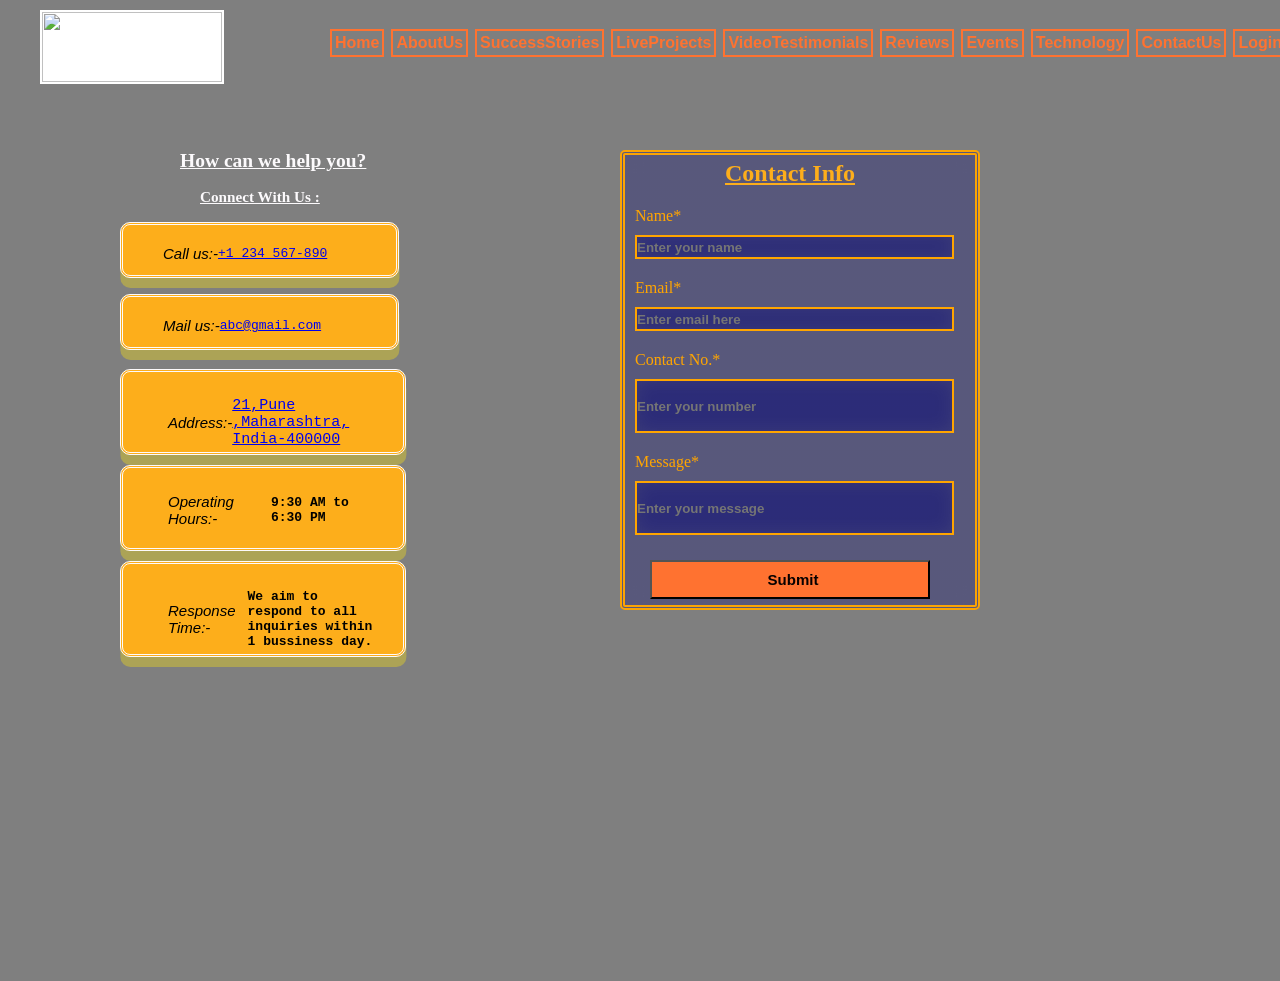
==== contact.html @ ea3adbef "completed both pages" ====
<!DOCTYPE html>
<html lang="en">
    <head>
        <meta charset="UTF-8">
        <meta name="viewport" content="width=device-width initial-scale=1.0">
        <title>Contact page</title>
    </head>
    <style>
        *{
            margin: 0px;
            padding:0px;
        }

         .main{
            width: 100%;
            background: linear-gradient( to top, rgba(0,0,0,0.5)50%,rgba(0,0,0,0.5)50%), url(https://cdn.wallpapersafari.com/25/78/oGBjDJ.jpg);
            background-position: center;
            background-size: cover;
            height: 109vh;
        }

       .navbar{
        width: 1200px;
        height: 75px;
        margin: auto;
       }

       .icon{
        width: 230px;
        float: left ;
        height: 70px;
       }

       .logo{
        color: #ff7230;
        font-size: 35px;
        font-family:'Franklin Gothic Medium';
        padding-left: 00px;
        float: left;
        padding-top: 10px;
        
       }

          .img1{
        width: 180px;
        height: 70px;
        background-color: white;
        border: 2px solid white;
       }


       .logo, .icon{
        padding-right: 40px;
       }

       .menu{
        width: 300px;
        height: 77px;
        float: left;
        
       }
        
       ul{
        float: left;
        display: flex;
        justify-content: center;
        align-items: center;
        list-style: none;
        margin-left: 20px;
        margin-top: 29px;
        font-size: 16px;
        color: white;
       }

       ul  a{
        text-decoration: none;
        color: #ff7230;
        font-family: Arial;
        font-weight: bold;
        transition: 0.3s ease-in-out;
       }

       

       ul a:hover{
        color: #ff7230;
        text-decoration:dashed;
         border: 2px solid white;
       }
       
     

       .content{
        padding-left: 0px;
        padding-top: 170px;
        color: #fcfafc;
        font-size: 13px;
        text-align: 10px right;
        margin-left: 80px;
    
       }

       .contact-box1{
        font-family: 'Courier New', Courier, monospace;
        max-width: 233px;
        padding: 20px;
        border-radius: 10px;
        box-shadow: 0.4px 10px rgba(240, 218, 26, 0.4);
        background-color: #fdae1b;
        border: 3px double;
        height: 10px;
       }
       .callbox1{
           display: flex;
           align-items: center;
           margin-bottom: 10px;
           color: black;
           padding-left: 2px;
            padding-left: 20px;
       }

          .contact-box2{
        font-family: 'Courier New', Courier, monospace;
        max-width: 233px;
        padding: 20px;
        border-radius: 10px;
        box-shadow:0.4px 10px rgba(240, 218, 26, 0.4);
        background-color: #fdae1b;
        border: 3px double;
        height: 10px;
       }

       .callbox2{
           display: flex;
           align-items: center;
           margin-bottom: 10px;
           color: black;
            padding-left: 20px;
       }

          .contact-box3{
        font-family: 'Courier New', Courier, monospace;
        max-width: 230px;
        padding: 25px;
        border-radius: 10px;
        box-shadow: 0.4px 10px rgba(240, 218, 26, 0.4);
        background-color: #fdae1b;
        border: 3px double;
        height: 30px;
        margin-top: 3px;
       }

       .callbox3{
           display: flex;
           align-items: center;
           margin-bottom: 10px;
           color: black;
           font-size: 15px;
           padding-left: 20px;
        }

         .contact-box4{
        font-family: 'Courier New', Courier, monospace;
        max-width: 230px;
        padding: 25px;
        border-radius: 10px;
        box-shadow: 0.4px 10px rgba(240, 218, 26, 0.4);
        background-color: #fdae1b;
        border: 3px double;
        height: 30px;
        margin-top: 10px;
       }

       .callbox4{
           display: flex;
           align-items: center;
           margin-bottom: 10px;
           color: black;
           font-size: 15px;
           padding-left: 20px;
        }

         .contact-box5{
        font-family: 'Courier New', Courier, monospace;
        max-width: 230px;
        padding: 25px;
        border-radius: 10px;
        box-shadow: 0.4px 10px rgba(240, 218, 26, 0.4);
        background-color: #fdae1b;
        border: 3px double;
        height: 40px;
        margin-top: 10px;
       }

       .callbox5{
           display: flex;
           align-items: center;
           margin-bottom: 10px;
           color: black;
           font-size: 5px;
           padding-left: 20px;
        }

        .b1{
            font-size: 13px;
            padding-left: 12px;
        }

        .h22{
            margin-top: -20px;
        }

        h2{
            padding-left: 60px;
            text-decoration-line: underline;
        }

        h3{
            padding-left: 80px;
             text-decoration-line: underline;
        }

        i{
            font-size:15px;
            font-family: Arial;
        }

        .cont-form{
          
            width: 350px;
            height: 450px;
            background: linear-gradient(to top, rgba(0, 0, 117, 0.3)50%,rgba(0,0,117,0.3)50%);
            position: absolute;
            top: 150px;
            right:300px;
            border: 5px double #faa404;
            backdrop-filter: blur(10px);
             border-bottom-left-radius: 5px;
        border-top-left-radius: 5px;
        border-bottom-right-radius: 5px;
        border-top-right-radius: 5px;
        }

        .h21{   
            color: #fdae1b;
            padding-top: 5px;
            padding-left: 100px;

        }

        .label1{
            display: block;
            color: orange;
            margin-top: 20px;
            padding-left: 10px;
        }

       .label2{
            display: block;
            color: orange;
            margin-top: 20px;
            padding-left: 10px;
        }

        .label3{
            display: block;
            color: orange;
            margin-top: 20px;
            padding-left: 10px;
        }

         .label4
         {
            display: block;
            color: orange;
            margin-top: 20px;
            padding-left: 10px;
        }


        .input1{
            color: #fff ;
            border: 2px solid orange;
             backdrop-filter:blur(10px);
            font-weight: 600;
            height: 20px;
            width: 90%;
            margin-left: 10px;
            margin-top: 10px;
             background: linear-gradient(to top, rgba(0, 0, 117, 0.3)50%,rgba(0,0,117,0.3)50%);
        }

        .input2{
            color: #fff;
            border: 2px solid orange;
             backdrop-filter:blur(10px);
            font-weight: 600;
            height: 20px;
            margin-top: 10px;
            margin-left: 10px;
            width: 90%;
             background: linear-gradient(to top, rgba(0, 0, 117, 0.3)50%,rgba(0,0,117,0.3)50%);
        }

        .input3{
            backdrop-filter:blur(10px);
            margin-top: 10px;
            border: 2px solid orange;
            color: #fff;
            font-weight: 600;
            margin-left: 10px;
            width: 90%;
            height: 50px;
             background: linear-gradient(to top, rgba(0, 0, 117, 0.3)50%,rgba(0,0,117,0.3)50%);
        }

        .input4{
            backdrop-filter:blur(10px);
            margin-top: 10px;
            border: 2px solid orange;
            color: #fff;
            font-weight: 600;
            margin-left: 10px;
            width: 90%;
            height: 50px;
             background: linear-gradient(to top, rgba(0, 0, 117, 0.3)50%,rgba(0,0,117,0.3)50%);
        }

        .btn2{
            font-size: 15px;
            font-weight: 600;
            color:#070000;
            background-color:#ff7230;
            padding: 9px;
            width: 80%;
            padding-left: 15px;
            margin-left: 25px;
            margin-top: 25px;
        }

        .a1{
            padding-left: 10px;
            border: 2px solid #ff7230;
            padding: 3px;
        }
        
        .a2{
            padding-left: 12px;
                        padding: 3px;
            margin-left: 7px;
             border: 2px solid #ff7230;
        }

        .a3{
             padding-left: 12px;
                         padding: 3px;
            margin-left: 7px;
             border: 2px solid #ff7230;
        }

        .a4{
            padding-left: 12px;
                        padding: 3px;
            margin-left: 7px;
             border: 2px solid #ff7230;
        }

         .a5{
             padding-left: 12px;
                         padding: 3px;
            margin-left: 7px;
             border: 2px solid #ff7230;
        }

         .a6{
             padding-left: 16px;
                         padding: 3px;
            margin-left: 7px;
             border: 2px solid #ff7230; 
        }

         .a7{
             padding-left: 18px;
                         padding: 3px;
            margin-left: 7px;
             border: 2px solid #ff7230;
        }

         .a8{
             padding-left: 18px;
                         padding: 3px;
            margin-left: 7px;
             border: 2px solid #ff7230;
        }

         .a9{
             padding-left: 18px;
                         padding: 3px;
            margin-left: 7px;
             border: 2px solid #ff7230;
        }

         .a10{
             padding-left: 18px;
                         padding: 3px;
            margin-left: 7px;
             border: 2px solid #ff7230;
        }
    </style>
    <body>
       <div class="main">
        <div class="navbar">
            <div class="icon">
                <h2 class="logo"><img class="img1" src="https://miweb.co.in/uploads/website-images/logo-2026-03-29-07-45-32-2095.png"></h2>
            </div>
        
            <div class="menu">
                <ul>
                    <a class="a1" href="index.html">Home</a>
                    <a class="a2" href="aboutus.html">AboutUs</a>
                    <a class="a3" href="successstories.html">SuccessStories</a>
                    <a class="a4" href="liveprojects.html">LiveProjects</a>
                    <a class="a5" href="videotestimonials.html">VideoTestimonials</a>
                    <a class="a6" href="reviews.html">Reviews</a>
                    <a class="a7" href="events.html">Events</a>
                    <a class="a8" href="technologies.html">Technology</a>
                    <a class="a9" href="contact.html">ContactUs </a>
                    <a class="a10" href="login.html">Login</a>
                </ul>
                
            </div>
            
           
                 <div class="content">
            <h2 class="h22">How can we help you?</h2><br>
             <h3>Connect With Us :</h3><br>
             <div class="contact-box1">
              <div class="callbox1">
                <i class="call">Call us:- </i>
                <a href="#">+1 234 567-890</a>
              </div> 
              </div><br> 

               <div class="contact-box2">
              <div class="callbox2">
                <i class="Email">Mail us:- </i>
                <a href="#">abc@gmail.com</a>
              </div> 
               </div><br>

                <div class="contact-box3">
              <div class="callbox3">
                <i class="Address">Address:- </i>
                <a href="#">21,Pune ,Maharashtra, India-400000</a>
              </div>  
               </div>

               <div class="contact-box4">
                <div class="callbox4">
                    <i class="Operating Hours">Operating Hours:-</i>
                    <b class="b1">9:30 AM to 6:30 PM</b><br>
                </div>
               </div>

               
               <div class="contact-box5">
                <div class="callbox5">
                    <i class="Response Time">Response Time:-</i>
                    <b class="b1">We aim to respond to all inquiries within<br>
                    1 bussiness day.</b>
                </div>
               </div>
            
        </div>
        </div>
            </div>
            <form>
            <div class="cont-form">
                <h2 class="h21">Contact Info</h2>
                <label class="label1" for="name">Name*</label>
                <input class="input1" type="text"  name="name" placeholder="Enter your name" required><br>
                <label class="label2" for="name">Email*</label>
               <input class="input2" type="email" name="email" placeholder="Enter email here" required><br>
                <label class="label3" for="number">Contact No.*</label>
                <input class="input3" type="number"  name="number" placeholder="Enter your number" required><br>
               <label class="label4" for="message">Message*</label>
            <input class="input4" type="message" name="message" placeholder="Enter your message" required><br>
            <button class="btn2" onclick="checkfields()">Submit</button>
             
            </div>
            </form>
            <script>
                function checkfields(){
                    if (name === " " &&  email === " "  && number === " "){
                            alert("Contact Info Submitted Successfully");
                        }
                        else{
                            alert("Please fill out the all fields before submitting.");
                        }
                    
                }
            </script>

        </div>
       
       </div>
       
       
   
</body>
</html>
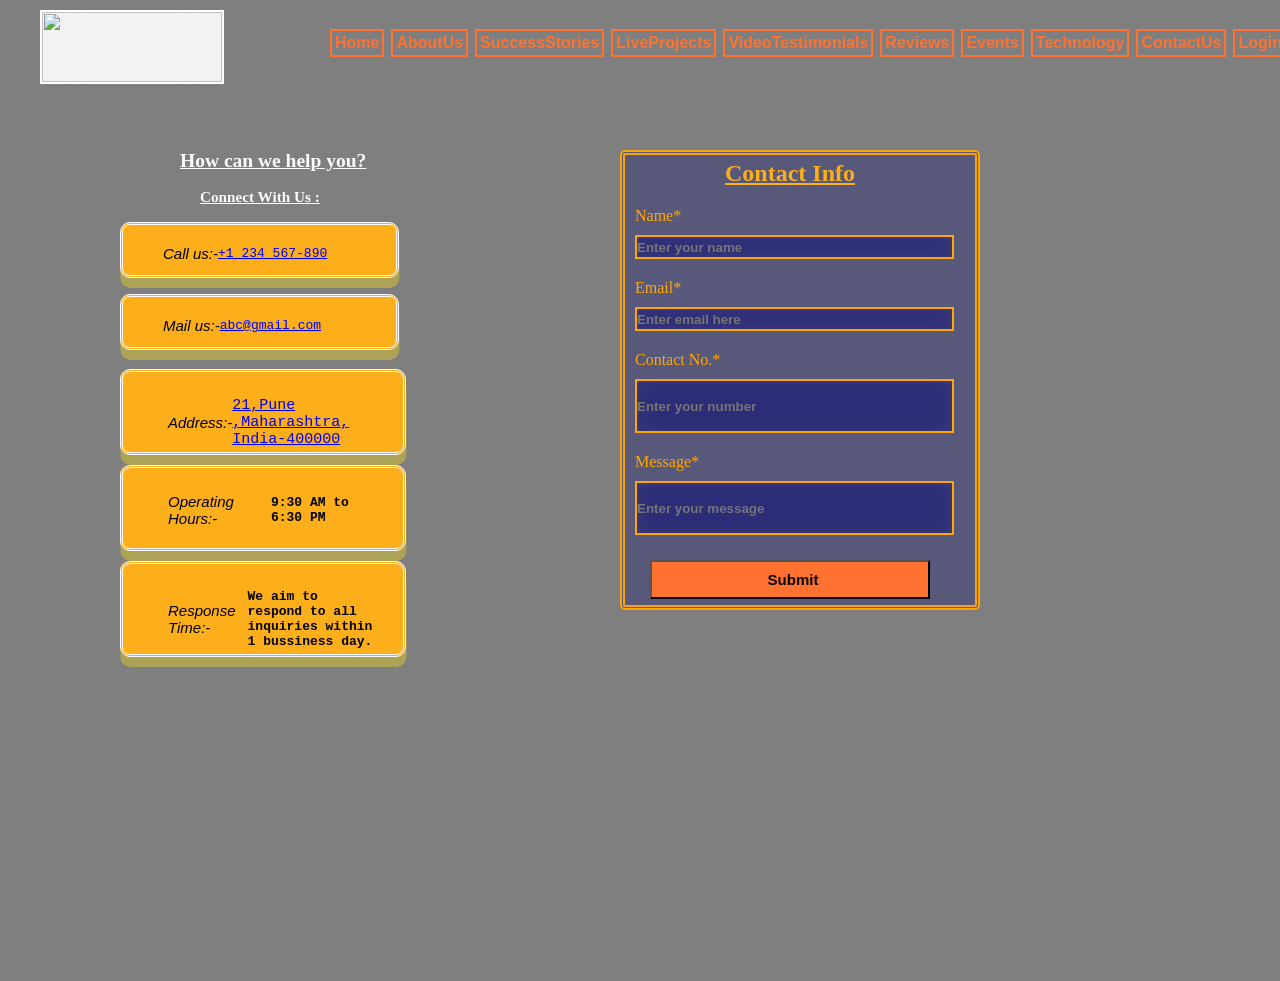
==== commit 775f4ade: "completed contact page" ====
--- a/contact.html
+++ b/contact.html
@@ -44,8 +44,9 @@
           .img1{
         width: 180px;
         height: 70px;
-        background-color: white;
+        background-color: rgba(255,255,255, 0.9);
         border: 2px solid white;
+        backdrop-filter: blur(20px);
        }
 
 
@@ -478,24 +479,29 @@
             <div class="cont-form">
                 <h2 class="h21">Contact Info</h2>
                 <label class="label1" for="name">Name*</label>
-                <input class="input1" type="text"  name="name" placeholder="Enter your name" required><br>
-                <label class="label2" for="name">Email*</label>
-               <input class="input2" type="email" name="email" placeholder="Enter email here" required><br>
+                <input class="input1" type="text" id="name"  name="name" placeholder="Enter your name" required><br>
+                <label class="label2" for="email">Email*</label>
+               <input class="input2" type="email" id="email" name="email" placeholder="Enter email here" required><br>
                 <label class="label3" for="number">Contact No.*</label>
-                <input class="input3" type="number"  name="number" placeholder="Enter your number" required><br>
+                <input class="input3" type="number" id="number"  name="number" placeholder="Enter your number" required><br>
                <label class="label4" for="message">Message*</label>
-            <input class="input4" type="message" name="message" placeholder="Enter your message" required><br>
+            <input class="input4" type="message" name="message" id="message" placeholder="Enter your message" required><br>
             <button class="btn2" onclick="checkfields()">Submit</button>
              
             </div>
             </form>
             <script>
                 function checkfields(){
-                    if (name === " " &&  email === " "  && number === " "){
-                            alert("Contact Info Submitted Successfully");
+
+                let name= document.getElementById('name').value;
+                  let email= document.getElementById('email').value;
+                    let number= document.getElementById('number').value;
+                      let message= document.getElementById('message').value;
+                    if (name === "" &&  email === ""  && number === "" && message === ""){
+                            alert("Please fil out the all fields before submitting.");
                         }
                         else{
-                            alert("Please fill out the all fields before submitting.");
+                            alert("Contact Info Submitted Successfully.");
                         }
                     
                 }
